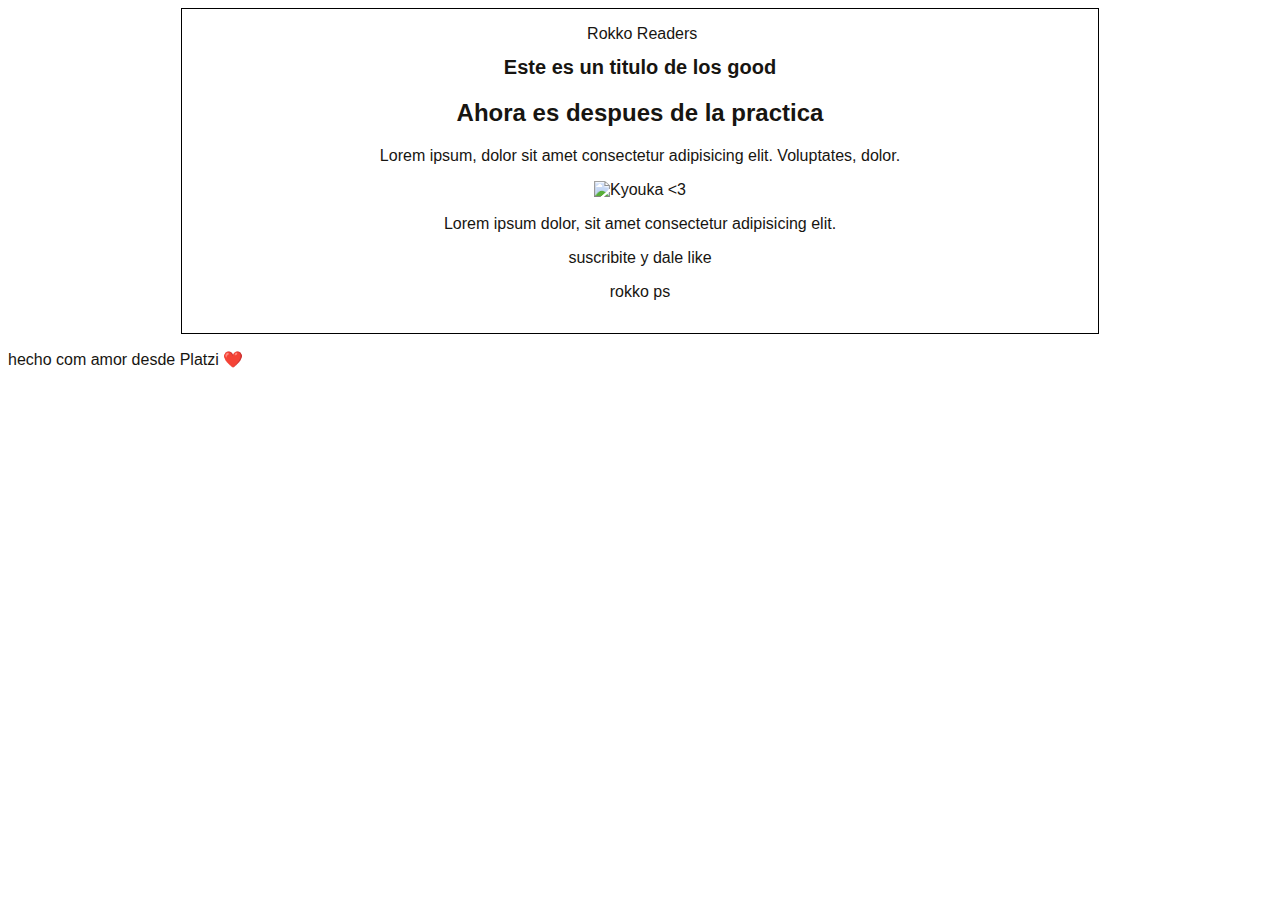
==== index.html @ d460ed45 "Modificamos todo para el despliegue" ====
<!DOCTYPE html>
<html lang="en">
<head>
    <meta charset="UTF-8">
    <meta http-equiv="X-UA-Compatible" content="IE=edge">
    <meta name="viewport" content="width=device-width, initial-scale=1.0">
    <title>Bienvenido a Readers 2.0 new version</title>
    <link rel="stylesheet" href="./css/style.css">
</head>
<body>
    <header id="container">
       <div id="cabecera">
        <img id="logo" src="./css/img/2.png" alt="">
        Rokko Readers
       </div>
        <div id="post">
            <h1> Este es un titulo de los good</h1>
            <h2>Ahora es despues de la practica</h2>
            <p>
                Lorem ipsum, dolor sit amet consectetur adipisicing elit. Voluptates, dolor.
            </p>
            <img src="./css/img/fondo.png" alt="Kyouka <3">
            <p>Lorem ipsum dolor, sit amet consectetur adipisicing elit.</p>

            <p>suscribite y dale like</p>
            <p>rokko ps</p>
        </div>
    </header>
    <footer id="fin">
        <p>hecho com amor desde Platzi ❤️</p>
    </footer> 
    
</body>
</html>
---- css/style.css ----
body{
    color: rgb(23, 21, 17);
    text-align: left;
    font-family: Arial, Helvetica, sans-serif;
}

#container{
    width: 70%;
    padding: 1rem;
    text-align: center;
    border: 1px solid rgb(0, 0, 0);
    margin: 0 auto;

}

#container h1{
    font-size: 20px;
}
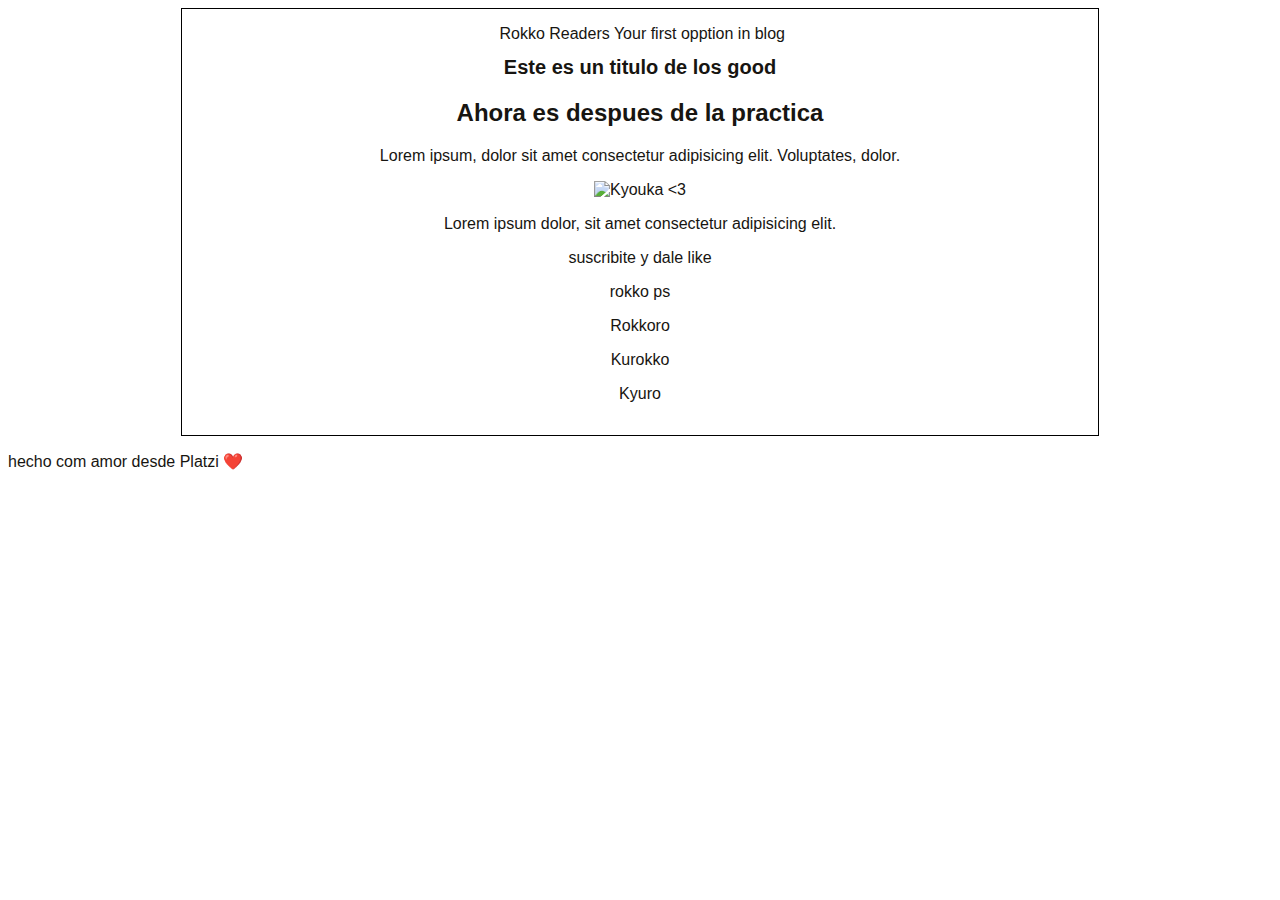
==== commit d0c6531d: "titulos en ingles" ====
--- a/index.html
+++ b/index.html
@@ -12,6 +12,7 @@
        <div id="cabecera">
         <img id="logo" src="./css/img/2.png" alt="">
         Rokko Readers
+        <span>Your first opption in blog</span>
        </div>
         <div id="post">
             <h1> Este es un titulo de los good</h1>
@@ -19,11 +20,14 @@
             <p>
                 Lorem ipsum, dolor sit amet consectetur adipisicing elit. Voluptates, dolor.
             </p>
-            <img src="./css/img/fondo.png" alt="Kyouka <3">
+            <img src="https://i.pinimg.com/564x/83/bc/2e/83bc2e348b58c92b5fbf5937d62e002f.jpg" alt="Kyouka <3">
             <p>Lorem ipsum dolor, sit amet consectetur adipisicing elit.</p>
-
+            
             <p>suscribite y dale like</p>
             <p>rokko ps</p>
+            <p>Rokkoro</p>
+            <p>Kurokko</p>
+            <p>Kyuro</p>
         </div>
     </header>
     <footer id="fin">
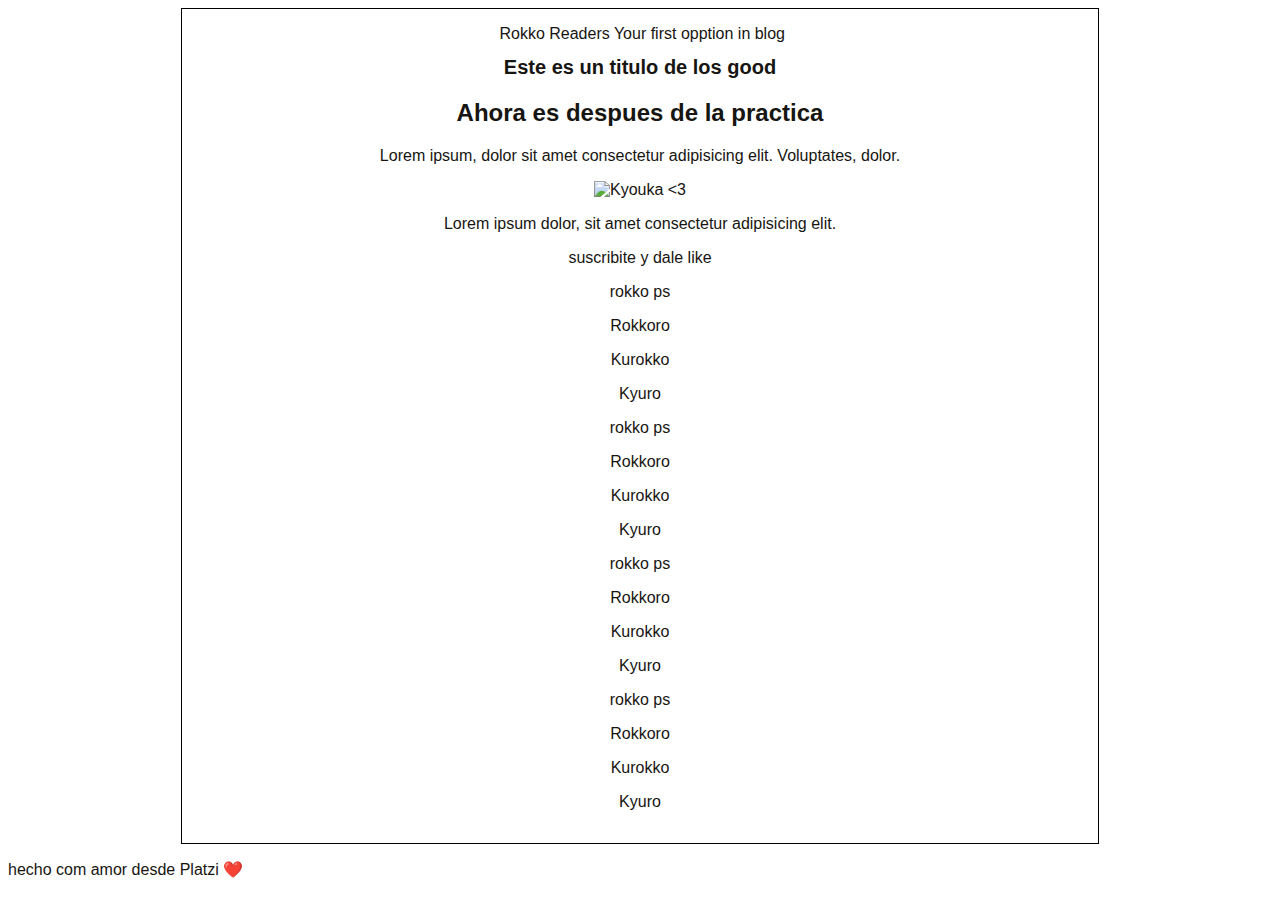
==== commit 2d635c0c: "agregamos codigo" ====
--- a/index.html
+++ b/index.html
@@ -28,6 +28,18 @@
             <p>Rokkoro</p>
             <p>Kurokko</p>
             <p>Kyuro</p>
+            <p>rokko ps</p>
+            <p>Rokkoro</p>
+            <p>Kurokko</p>
+            <p>Kyuro</p>
+            <p>rokko ps</p>
+            <p>Rokkoro</p>
+            <p>Kurokko</p>
+            <p>Kyuro</p>
+            <p>rokko ps</p>
+            <p>Rokkoro</p>
+            <p>Kurokko</p>
+            <p>Kyuro</p>
         </div>
     </header>
     <footer id="fin">
